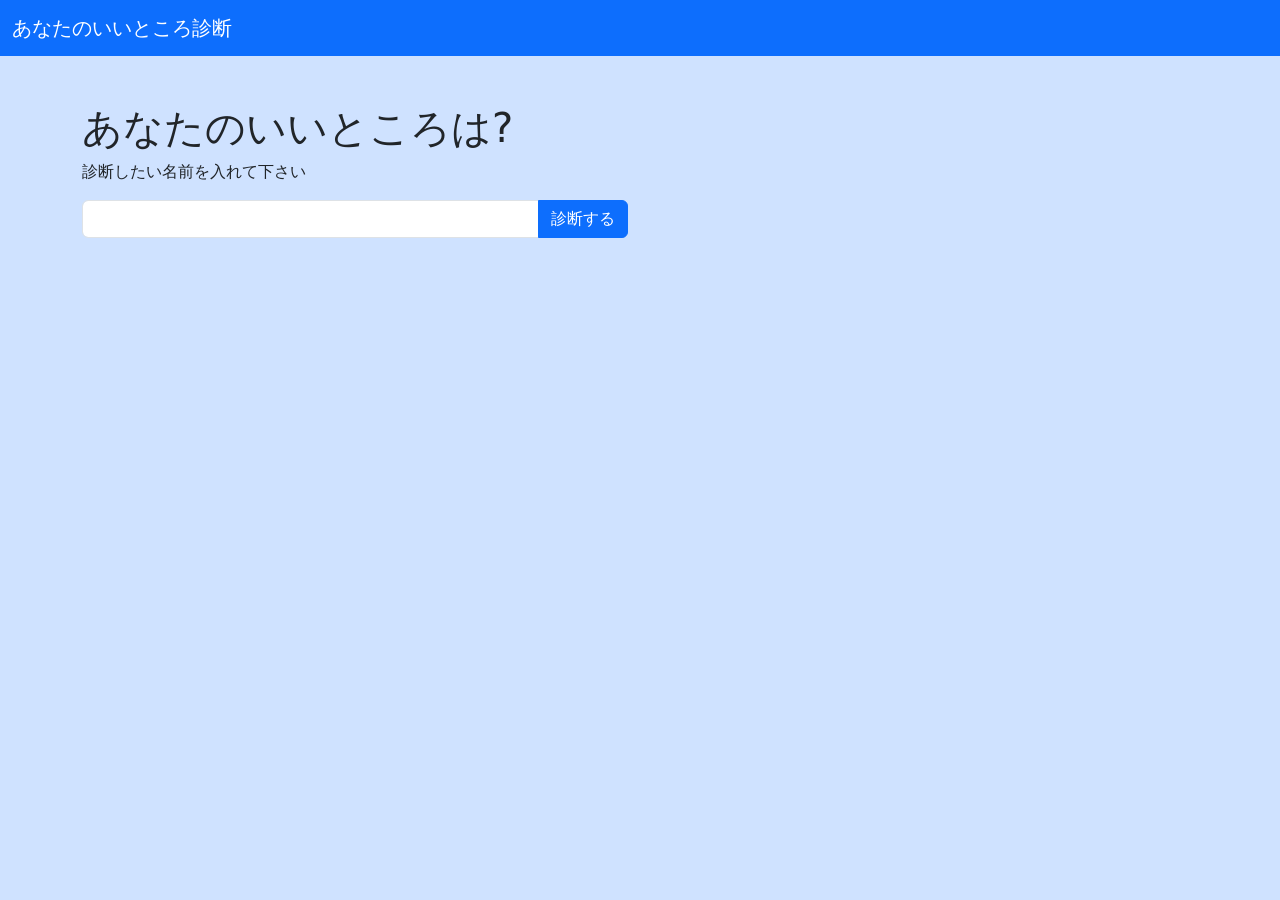
==== index.html @ 3ea29b67 "Add files via upload" ====
<!DOCTYPE html>
<html lang="ja">
  <head>
    <meta charset="UTF-8">
    <meta name="twitter:card" content="summary">
    <meta
      property="og:url"
      content="https://KA0420.github.io/assessment/"
    >
    <meta property="og:title" content="あなたのいいところ診断">
    <meta
      property="og:description"
      content="ZEN Studyプログラミング入門コースで制作した、「あなたのいいところ診断」サイトです。"
    >
    <link href="https://cdn.jsdelivr.net/npm/bootstrap@5.3.0/dist/css/bootstrap.min.css" rel="stylesheet" integrity="sha384-9ndCyUaIbzAi2FUVXJi0CjmCapSmO7SnpJef0486qhLnuZ2cdeRhO02iuK6FUUVM" crossorigin="anonymous">
    <title>KA0420が作ったあなたのいいところ診断</title>
  </head>
  <body class="bg-primary-subtle" >
    <header>
      <nav class = "navbar bg-primary" data-bs-theme="dark">
      <div class="container-fluid">
        <a class="navbar-brand" href="#">あなたのいいところ診断</a>
      </div>
      </nav>
    </header>
<div class="container pt-5">
    <h1>あなたのいいところは?</h1>
      <p>診断したい名前を入れて下さい</p>
    <div class="row">
      <div class="col-sm-9 col-lg-6">
        <div class="input-group mb-3">
          <input type="text" class="form-control " id="user-name" size="40" maxlength="20" />
             <button class="btn btn-primary" id="assessment">診断する</button>
        </div>
     </div>
  </div>
<div class="row">
<div class="col-lg-9">
  <div id="result-area"></div>
</div>
</div>
      <div id="tweet-area" class="mt-3"></div>
    </div>
</div>
    <script src="assessment.js"></script>
  </body>
</html>
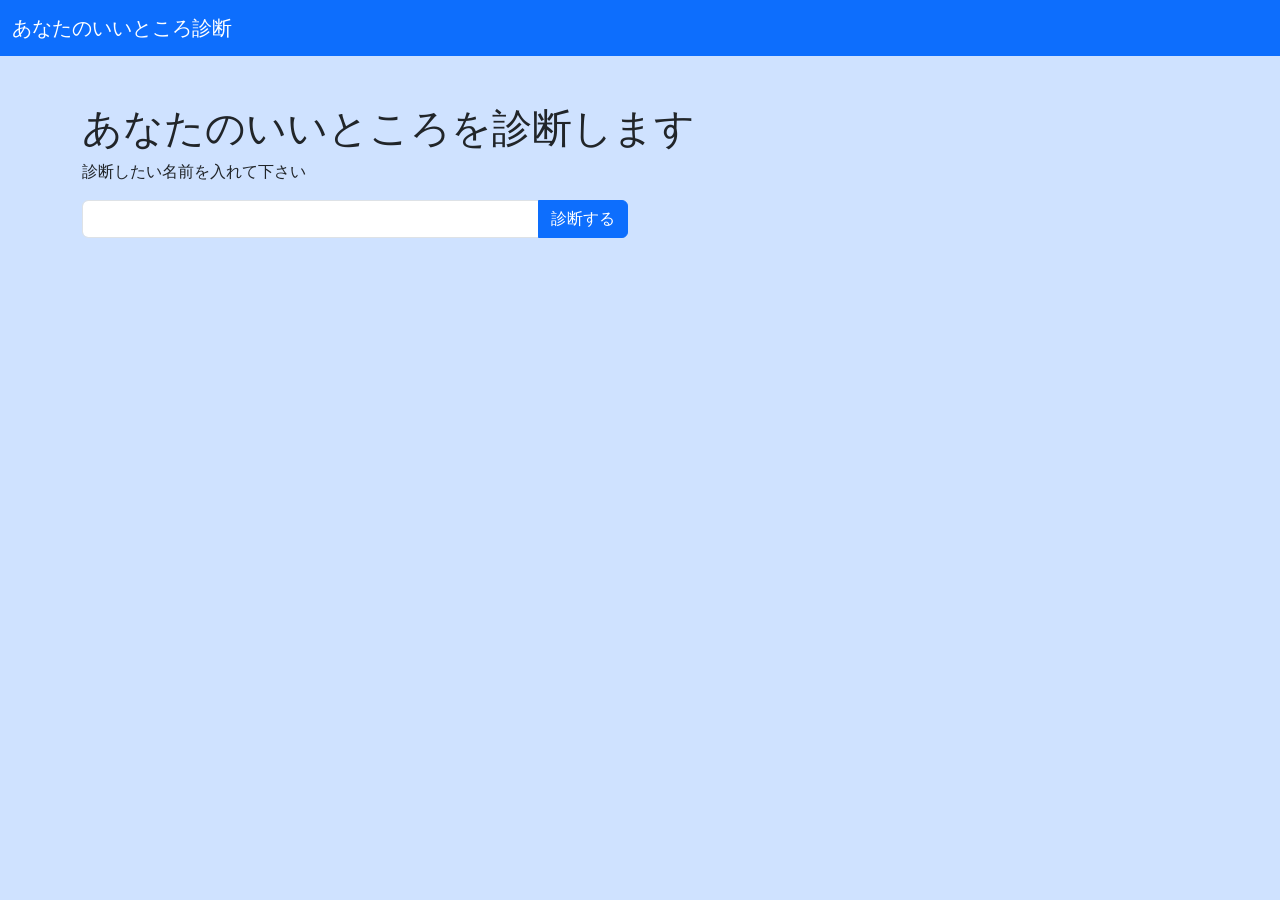
==== commit e4a2871f: "見出しの変更" ====
--- a/index.html
+++ b/index.html
@@ -5,7 +5,7 @@
     <meta name="twitter:card" content="summary">
     <meta
       property="og:url"
-      content="https://KA0420.github.io/assessment/"
+      content="https://ka0420.github.io/assessment/"
     >
     <meta property="og:title" content="あなたのいいところ診断">
     <meta
@@ -24,7 +24,7 @@
       </nav>
     </header>
 <div class="container pt-5">
-    <h1>あなたのいいところは?</h1>
+<h1>あなたのいいところを診断します</h1>
       <p>診断したい名前を入れて下さい</p>
     <div class="row">
       <div class="col-sm-9 col-lg-6">
